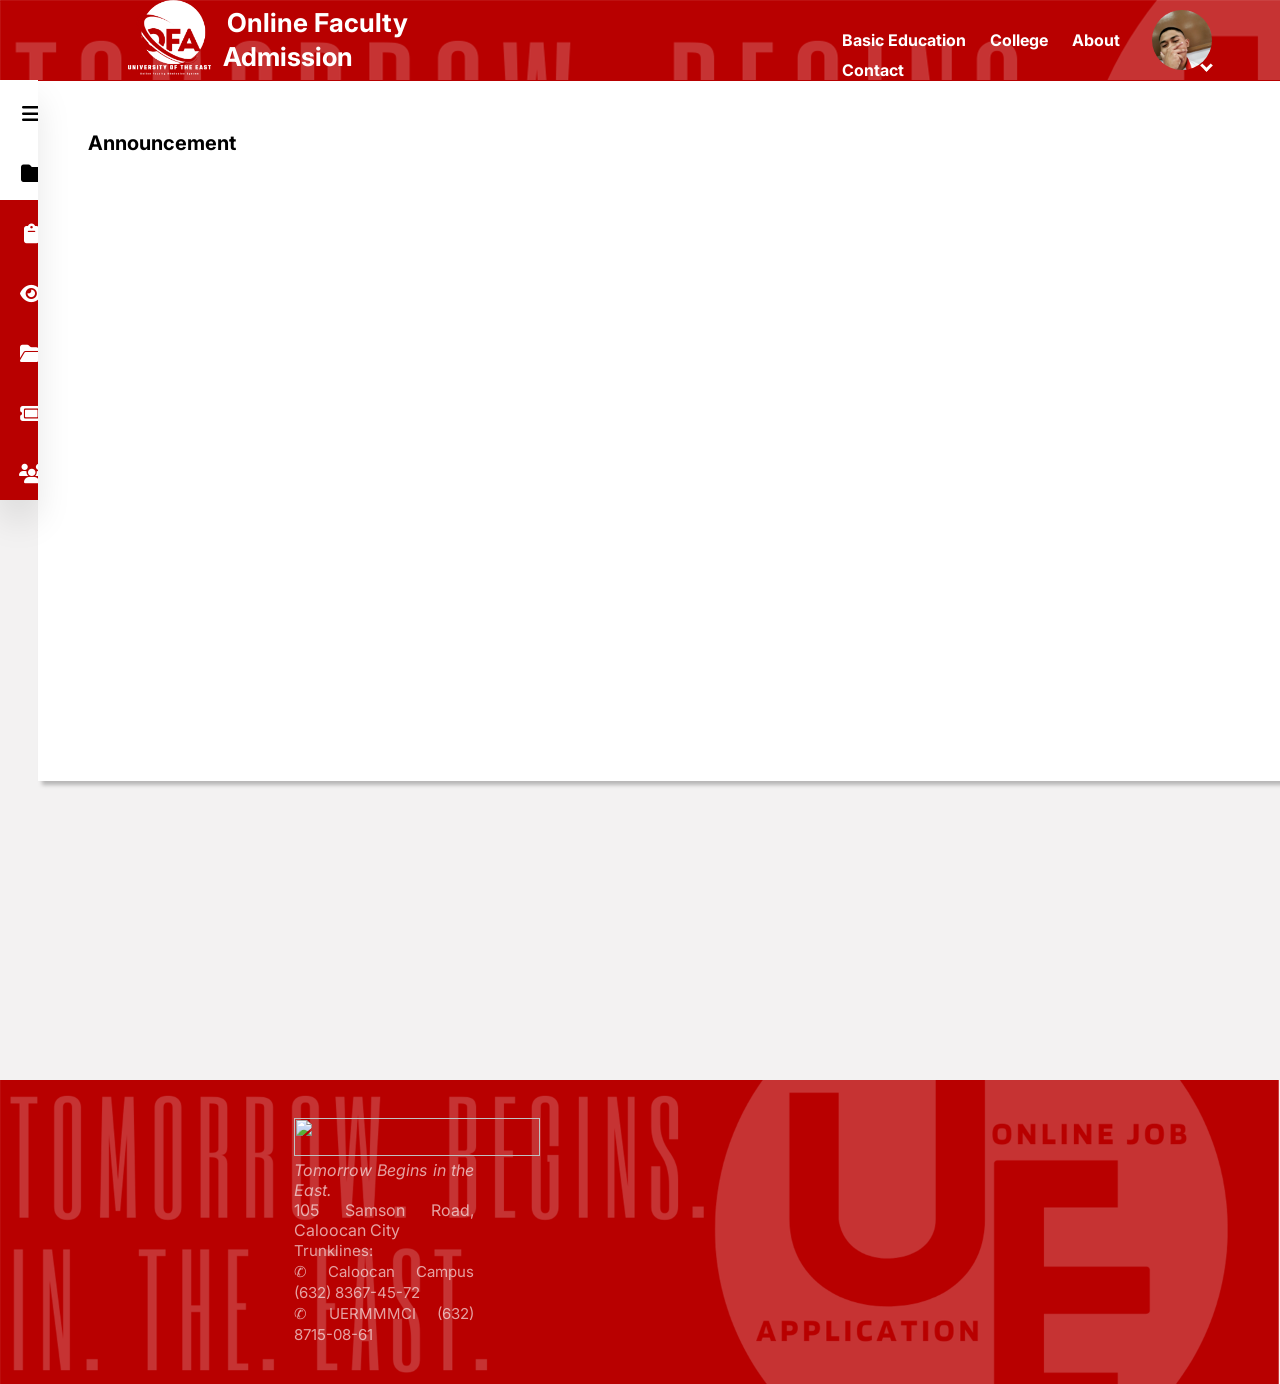
==== Announcement.html @ 448e175f "Add files via upload" ====
<!DOCTYPE html>
<html>
    <head>
        <meta charset="UTF-8" />
        <title>UE Faculty Admission</title>
        <meta name="viewport" content="width=device-width, initial-scale=1.0" />
        <link href="style2.css" rel="stylesheet" type="text/css"/>
        <link href='https://fonts.googleapis.com/css?family=Inter' rel='stylesheet'>
        <link rel="stylesheet" href="https://cdnjs.cloudflare.com/ajax/libs/font-awesome/6.3.0/css/all.min.css">
        <style>
            * {
                box-sizing: border-box;
            }
        </style>
    </head>
    <body>
        <div class="wrapper">
            <div class="header" id="myHeader">
                <div style="width: 10%;float: left;">
                    &nbsp;
                </div>
                <div style="float:left;width: 20%;">
                    <!--a href="javascript:javascript:history.go(-1)" class="mainlink" style="text-decoration: none;"-->
                    <a href="index-page2.html" class="mainlink" style="text-decoration: none;">
                        <img src="images/OFASlogo.png" height="75" style="float:left;"><p style="float:left;">&nbsp;&nbsp;&nbsp;&nbsp;</p><h1>Online Faculty<br>&nbsp;&nbsp;Admission</h1></a>
                </div>
                <div style="width: 35%;float: left;">
                    &nbsp;
                </div>
                <div style="width: 25%;float: left; position:static;" id="extra">
                    <div class="dropdown">
                        <button class="dropbtn">Basic Education</button>
                        <div class="dropdown-content">
                            <a href="https://www.ue.edu.ph/cal/academic-programs/" class="drop" target="_blank" rel="noopener noreferrer">Pre-School</a>
                            <a href="https://www.ue.edu.ph/cal/elementary/" class="drop" target="_blank" rel="noopener noreferrer">Elementary</a>
                            <a href="https://www.ue.edu.ph/cal/junior-high/" class="drop" target="_blank" rel="noopener noreferrer">Junior High</a>
                            <a href="https://www.ue.edu.ph/cal/senior-high-2/" class="drop" target="_blank" rel="noopener noreferrer">Senior High</a>
                        </div>
                    </div>
                    <div class="dropdown">
                        <button class="dropbtn">College</button>
                        <div class="dropdown-content">
                            <a href="https://www.ue.edu.ph/cal/college-of-engineering-2/" class="drop" target="_blank" rel="noopener noreferrer">Engineering</a>
                            <a href="https://www.ue.edu.ph/cal/college-of-business-administration/" class="drop" target="_blank" rel="noopener noreferrer">Business Administration</a>
                            <a href="https://www.ue.edu.ph/cal/college-of-arts-and-sciences-2/" class="drop" target="_blank" rel="noopener noreferrer">Art and Sciences</a>
                            <a href="https://www.ue.edu.ph/cal/senior-high-2/" class="drop" target="_blank" rel="noopener noreferrer">Fine Arts, Architecture, and Design</a>
                        </div>
                    </div>
                    <div class="dropdown">
                        <a href="https://www.ue.edu.ph/mla/welcome-note/" class="dropbtn" target=”_blank” rel="noopener noreferrer">About</a>
                    </div>
                    <div class="dropdown">
                        <a href="https://www.ue.edu.ph/mla/email-directory/" class="dropbtn" target=”_blank” rel="noopener noreferrer">Contact</a>
                    </div>
                </div>
                <div style="width: 10%;float: left;margin-top: 10px;">
                    <div onclick="toggleMenu()">
                        <img src="images/sample.jpg" height="60px" style="border-radius: 40px;"><i class="arrow down"></i>
                    </div>
                    <div class="sub-menu-wrap" id="subMenu">
                        <div class="sub-menu">
                            <div class="user-info">
                                <img src="images/sample.jpg"> 
                                <h2 style="color:#FFFFFF;font-family: 'Inter';">Kenneth Aedrianne Inao</h2>
                            </div>

                            <hr>
                            <a href="#" class="sub-menu-link">
                                <img src="images/profile.png">
                                <p>Edit Profile</p>
                                <span>></span>
                            </a>
                            <a href="#" class="sub-menu-link">
                                <img src="images/setting.png">
                                <p>Settings & Privacy</p>
                                <span>></span>
                            </a>
                            <a href="#" class="sub-menu-link">
                                <img src="images/help.png">
                                <p>Help & Support</p>
                                <span>></span>
                            </a>
                            <a href="#" class="sub-menu-link">
                                <img src="images/logout.png">
                                <p>Logout</p>
                                <span>></span>
                            </a>
                        </div>

                        <script>
                            let subMenu = document.getElementById("subMenu");

                            function toggleMenu(){
                                subMenu.classList.toggle("open-menu")
                            }
                        </script>
                    </div>
                </div>  
            </div>
            <div class="body" id="body">
                <nav>
                    <ul>
                        <li><a href="#" class="head-nav"><i class="fa-solid fa-bars"></i><span class="nav-item">Modules</span></a></li>
                        <li><a href="#" class="active"><i class="fa-solid fa-folder"></i><span class="nav-item">Announcement</span></a></li>
                        <li><a href="JobPosting.html"><i class="fa-solid fa-clipboard"></i><span class="nav-item">Job Vacancy</span></a></li>
                        <li><a href="#"><i class="fa-solid fa-eye"></i><span class="nav-item">View Hiring Process</span></a></li>
                        <li><a href="#"><i class="fa-solid fa-folder-open"></i><span class="nav-item">Downloadable Forms</span></a></li>
                        <li><a href="#"><i class="fa-solid fa-ticket"></i><span class="nav-item">Referral</span></a></li>
                        <li><a href="#"><i class="fa-solid fa-users"></i><span class="nav-item">Personal Information</span></a></li>
                    </ul>
                </nav>
                <div class="content-nav-bar">
                    <div class="container">
                        <h2>Announcement</h2>
                        <div>
                            
                        </div>
                    </div>
                </div>
            </div>
            <div class="footer">
                <div class="footer-div">
                    
                </div>
                <div class="footer-div">
                    <div class="textwidget"><p><img src="https://www.ue.edu.ph/cal/wp-content/uploads/2020/08/footer_name_ue.png" alt="" width="246" height="38"><br>
                        <em>Tomorrow Begins in the East.</em>
                        <br>105 Samson Road, Caloocan City<br>
                        <span style="font-size: 15px; color: #ffffffa1;">Trunklines:<br>
                        ✆ Caloocan Campus (632) 8367-45-72<br>
                        ✆ UERMMMCI (632) 8715-08-61<br>
                        </span></p>
                    </div>
                </div>
                <div class="footer-div">
                    
                </div>
                <div class="footer-div">
                    
                </div>
                <div class="footer-div">
                    
                </div>
            </div>
        </div>
    </body>
</html>
---- style2.css ----
*{
    padding: 0;
    margin: 0;
    text-decoration: none;
    list-style-type: none;
    box-sizing: border-box;
}

.jobposting{
    width: 90%;
    height: auto;
    
    border-collapse: collapse;

    margin-left: auto;
    margin-right: auto;
}

.table-head{
    font-family: 'Inter';
    font-size: 15px;
    text-align: left;
    padding: 15px;
}

.table-row-head{
    background-color: #B80000;
    color:#FFFFFF;

    height: 30px;
}

thead, tbody{
    border: 2px solid #231F20;
    border-style: line;
}

.data{
    padding: 5px;
}

.sub-menu-wrap{
    position:absolute;
    right: 5%;

    width: 19%;
    max-height: 0px;

    overflow: hidden;
    transition: max-height 0.5s;
}

.sub-menu-wrap.open-menu{
    max-height: 410px;
}

.sub-menu{
    background-color: #B80000;
    padding: 20px;
    margin: 10px;
}

.user-info{
    display: flex;
    align-items: center;
}

.user-info h3{
    font-weight: 500px;
}

.user-info img{
    width: 70px;
    border-radius: 50%;
    margin-right: 15px;
}

.sub-menu hr{
    border: 0;
    height: 1px;
    width: 100%;
    background: #ccc;
    margin: 15px 0 10px;
}

.sub-menu-link{
    display: flex;
    align-items: center;
    text-decoration: none;
    
    font-family: 'Inter';
    color:#FFFFFF;
    margin: 12px 0;
}

.sub-menu-link p{
    width: 100%;
}

.sub-menu-link img{
    width: 40px;
    background: #e5e5e5;
    border-radius: 50%;
    padding: 8px;
    margin-right: 15px;
}

.sub-menu-link span{
    font-size: 22px;
    transition: transform 0.5s;
}

.sub-menu-link:hover span{
    transform: translateX(5px)
}

.sub-menu-link:hover p{
    font-weight: 600;
}

.dropbtn {
    background-color:transparent;
    font-family: 'Inter';
    font-style: normal;
    text-align: left;
    font-weight: 700;
    color: white;

    margin-top:20px;
    border: none;
    
    padding: 10px;
    font-size: 16px;
    cursor: pointer;
}
  
.dropdown{
    position: relative;
    display: inline-block;
}
  
.dropdown-content {
    display: none;
    position: absolute;
    background-color: #f9f9f9;
    min-width: 160px;
    box-shadow: 0px 8px 16px 0px rgba(0,0,0,0.2);
    z-index: 4;
}

.dropdown-content a {
    color: #231F20;
    padding: 12px 16px;
    text-decoration: none;
    display: block;
}

.dropdown-content a:hover {
    background-color: #B80000;
    color:#FFFFFF;
}

.dropdown:hover .dropdown-content {
    display: block;
}

.drop{
    font-family:'Inter';
    text-decoration: none;
    font-weight: 400px;
    font-size: 12px;
}

.arrow {
    border: solid rgb(255, 255, 255);
    border-width: 0 3px 3px 0;
    display: inline-block;
    padding: 3px;
    margin-left: -10px;
}

.down {
    transform: rotate(45deg);
    -webkit-transform: rotate(45deg);
}

.header{
    width: 100%;
    position: relative;
    height: 80px;

    z-index: 3;
    background-image: url(images/footer.png);
}

.wrapper{
    float:left;
    width: 100%;
    height: auto;

    animation: transitionIn 7s;
}

.nav-bar{
    float: left;
    width: 15%;

    background-color: #ccc;
}

.body{
    border-top: 1px solid #B80000;
    height: 1000px;

    background-color:#f3f2f2;
    background-position: center;
    background-repeat: no-repeat;
    background-size: cover;
}

.content-nav-bar{
    position: relative;
    width: 100%;
    left: 3%;
    z-index: 1;
}

nav:hover ~ .content-nav-bar{
    transition: all 1s ease;
    left: 15%;
    width: 85%; 

}

.container{
    background-color: #FFFFFF;
    height: auto;
    width: 100%;
    height: 700px;

    font-family: 'Inter';
    text-align: left;
    font-size: 12px;
    padding: 50px;

    box-shadow: 4px 4px 4px rgba(0, 0, 0, 0.25);
}

.footer{
    background-image: url(images/footer.png);
    float: left;

    text-align: center;

    width: 100%; 
    height: auto;
    background-position: center;
    background-repeat: no-repeat;
    background-size: cover;
}

.welcome{
    font-family: 'Inter';
    font-size: 60px;
    font-weight: 600;
    padding: 100px;

    margin-left: auto;
    margin-right: auto;


    color:#FFFFFF;
    text-align: center;

    text-shadow: 5px 5px #4e4e4e;
}

.bg-image{
    background: url(images/background.png);
    position: relative;

    width: 100%;
    height: 300px;

    background-position: center;
    background-repeat: no-repeat;
    background-size: cover;
}

@keyframes transitionIn {
    from {
        opacity: 0;
        transform:rotateX(-5deg)
    }
    
    to {
        opacity: 1;
        transform: rotateX(0);
    }
}

.logo{
    display: block;
    margin-left: auto;
    margin-right: auto;

    width: 78.08px;
    height: 75px;
}

h1{
    width: 600px;
    height: 68px;

    font-family: 'Inter';
    font-style: normal;
    text-align: left;
    font-weight: 700;
    font-size: 26px;
    line-height: 34px;

    margin-top: 6px;

    color: #FFFFFF;
}

h2{
    font-size: 20px;
}

h3{
    margin-top: 10px;
    margin-left: -3%;
    text-align: justify;
    color:#FFFFFF;
}

.contacts{
    text-align: justify;
    margin-right: 5%;
}

.footer-div{
    padding: 3%;
    width: 20%;
    height: auto;
    float: left;
    color: #ffffffa1;
    font-family: 'Inter';
    font-style: normal;
    text-align: justify;
    font-size: 16px;
    line-height: 20px;
}

nav{
    position: absolute;
    background: #B80000;
    z-index: 2;

    height: auto;
    width: 3%;
    left: 0;
    top: 80px;

    overflow: hidden;
    transition: width 0.2s linear;
    box-shadow: 0 20px 35px rgb(0, 0, 0, 0.1);
}

.fa-solid{
    position:relative;
    width: 15%;
    height: 40px;
    top: 14px;
    font-size: 20px;
    text-align: center;
}

.nav-item{
    position: relative;
    top: 12px;
    margin-left: 10px;
}

nav a{
    position: relative;
    color: white;
    font-size: 14px;
    display: table;
    width: 300px;
    padding: 10px;

    font-family: 'Inter';
}

.head-nav{
    background: #ffffff;
    transition: .5s;
    color: black;
}

nav a.active,nav a:hover{
    background: #ffffff;
    transition: .5s;
    color: black;
    box-shadow: none;
}

nav:hover{
    width: 15%;
    transition: all 1s ease;
}

@media only screen and (max-width: 768px) {

    .logo{
        position: absolute;
        width: 58.08px;
        height: 55px;
        left: 15px;
    }

    #extra{
        display: none;
    }

    h1{
        width: 230px;
        height: 10px;
        margin-left: 10%;

        font-family: 'Inter';
        font-style: normal;
        text-align: left;
        font-size: 12px;

        color: #FFFFFF;
    }

    .mainlink{
        text-decoration: none;
    
        font-family: 'Inter';
        font-style: normal;
        text-align: center;
        font-weight: bold;
        float: left;
    
        color: #FFFFFF;
    }
}

@media only screen and (max-width: 768px) {

    .wrapper{
        width: 700px;
    }

    .logo{
        position: absolute;
        width: 58.08px;
        height: 55px;
        left: 15px;
    }

    #extra{
        display: none;
    }

    h1{
        width: 230px;
        height: 10px;
        margin-left: 10%;

        font-family: 'Inter';
        font-style: normal;
        text-align: left;
        font-size: 12px;

        color: #FFFFFF;
    }

    .mainlink{
        text-decoration: none;
    
        font-family: 'Inter';
        font-style: normal;
        text-align: center;
        font-weight: bold;
        float: left;
    
        color: #FFFFFF;
    }
}
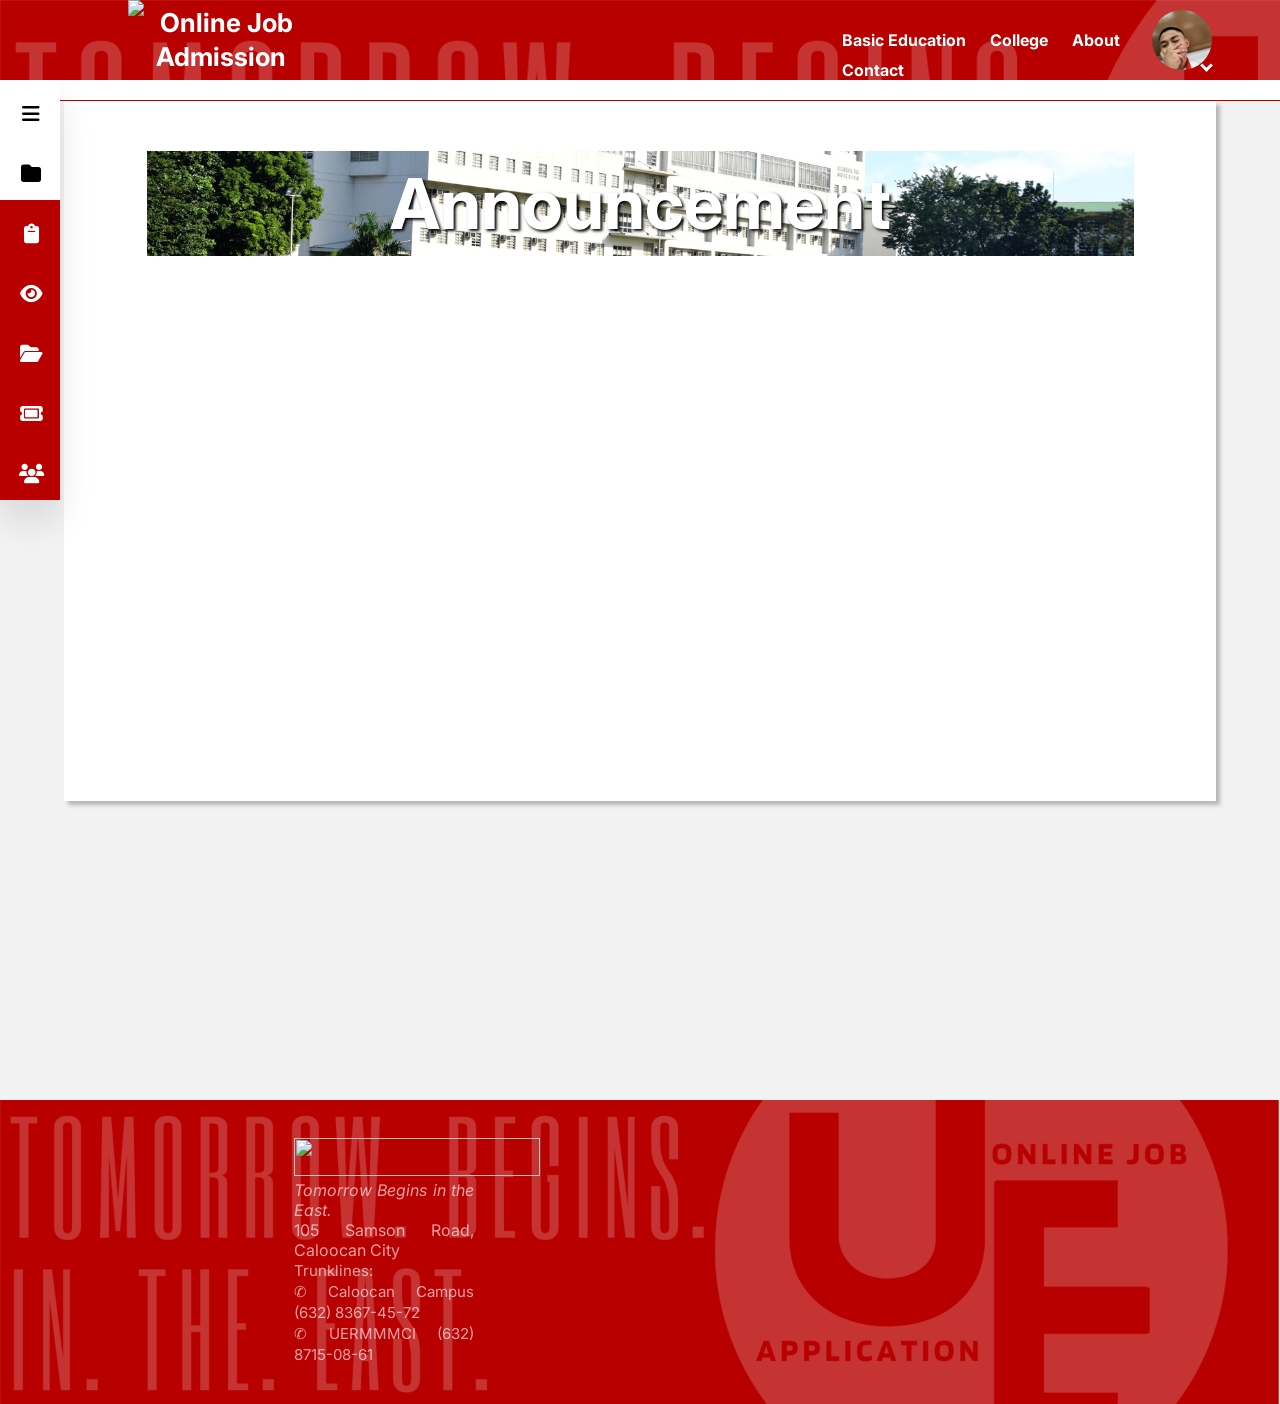
==== commit 2c7155f1: "Add files via upload" ====
--- a/Announcement.html
+++ b/Announcement.html
@@ -4,7 +4,9 @@
         <meta charset="UTF-8" />
         <title>UE Faculty Admission</title>
         <meta name="viewport" content="width=device-width, initial-scale=1.0" />
+        <link href="layout.css" rel="stylesheet" type="text/css"/>
         <link href="style2.css" rel="stylesheet" type="text/css"/>
+        <link href="animation.css" rel="stylesheet" type="text/css"/>
         <link href='https://fonts.googleapis.com/css?family=Inter' rel='stylesheet'>
         <link rel="stylesheet" href="https://cdnjs.cloudflare.com/ajax/libs/font-awesome/6.3.0/css/all.min.css">
         <style>
@@ -22,7 +24,7 @@
                 <div style="float:left;width: 20%;">
                     <!--a href="javascript:javascript:history.go(-1)" class="mainlink" style="text-decoration: none;"-->
                     <a href="index-page2.html" class="mainlink" style="text-decoration: none;">
-                        <img src="images/OFASlogo.png" height="75" style="float:left;"><p style="float:left;">&nbsp;&nbsp;&nbsp;&nbsp;</p><h1>Online Faculty<br>&nbsp;&nbsp;Admission</h1></a>
+                        <img src="images/OJA (1).png" height="75" style="float:left;"><p style="float:left;">&nbsp;&nbsp;&nbsp;&nbsp;</p><h1>Online Job<br>&nbsp;&nbsp;Admission</h1></a>
                 </div>
                 <div style="width: 35%;float: left;">
                     &nbsp;
@@ -111,9 +113,11 @@
                 </nav>
                 <div class="content-nav-bar">
                     <div class="container">
-                        <h2>Announcement</h2>
+                        <div class="head-announcement">
+                            <h2>Announcement</h2>
+                        </div>
                         <div>
-                            
+                                
                         </div>
                     </div>
                 </div>
--- a/layout.css
+++ b/layout.css
@@ -0,0 +1,232 @@
+*{
+    padding: 0;
+    margin: 0;
+    text-decoration: none;
+    list-style-type: none;
+    box-sizing: border-box;
+}
+
+body{
+    height: auto;
+}
+.wrapper{
+    float:left;
+    width: 100%;
+    height: auto;
+
+    animation: transitionIn 2s;
+}
+
+.sub-menu-wrap{
+    position:absolute;
+    right: 5%;
+
+    width: 19%;
+    max-height: 0px;
+
+    overflow: hidden;
+    transition: max-height 0.5s;
+}
+
+.sub-menu-wrap.open-menu{
+    max-height: 410px;
+}
+
+.sub-menu{
+    background-color: #B80000;
+    padding: 20px;
+    margin: 10px;
+}
+
+.user-info{
+    display: flex;
+    align-items: center;
+}
+
+.user-info h3{
+    font-weight: 500px;
+}
+
+.user-info img{
+    width: 70px;
+    border-radius: 50%;
+    margin-right: 15px;
+}
+
+.sub-menu hr{
+    border: 0;
+    height: 1px;
+    width: 100%;
+    background: #ccc;
+    margin: 15px 0 10px;
+}
+
+.sub-menu-link{
+    display: flex;
+    align-items: center;
+    text-decoration: none;
+    
+    font-family: 'Inter';
+    color:#FFFFFF;
+    margin: 12px 0;
+}
+
+.sub-menu-link p{
+    width: 100%;
+}
+
+.sub-menu-link img{
+    width: 40px;
+    background: #e5e5e5;
+    border-radius: 50%;
+    padding: 8px;
+    margin-right: 15px;
+}
+
+.sub-menu-link span{
+    font-size: 22px;
+    transition: transform 0.5s;
+}
+
+.sub-menu-link:hover span{
+    transform: translateX(5px)
+}
+
+.sub-menu-link:hover p{
+    font-weight: 600;
+}
+
+.dropbtn {
+    background-color:transparent;
+    font-family: 'Inter';
+    font-style: normal;
+    text-align: left;
+    font-weight: 700;
+    color: white;
+
+    margin-top:20px;
+    border: none;
+    
+    padding: 10px;
+    font-size: 16px;
+    cursor: pointer;
+}
+  
+.dropdown{
+    position: relative;
+    display: inline-block;
+}
+  
+.dropdown-content {
+    display: none;
+    position: absolute;
+    background-color: #f9f9f9;
+    min-width: 160px;
+    box-shadow: 0px 8px 16px 0px rgba(0,0,0,0.2);
+    z-index: 4;
+}
+
+.dropdown-content a {
+    color: #231F20;
+    padding: 12px 16px;
+    text-decoration: none;
+    display: block;
+}
+
+.dropdown-content a:hover {
+    background-color: #B80000;
+    color:#FFFFFF;
+}
+
+.dropdown:hover .dropdown-content {
+    display: block;
+}
+
+.drop{
+    font-family:'Inter';
+    text-decoration: none;
+    font-weight: 400px;
+    font-size: 12px;
+}
+
+.arrow {
+    border: solid rgb(255, 255, 255);
+    border-width: 0 3px 3px 0;
+    display: inline-block;
+    padding: 3px;
+    margin-left: -10px;
+}
+
+.down {
+    transform: rotate(45deg);
+    -webkit-transform: rotate(45deg);
+}
+
+.header{
+    width: 100%;
+    position: relative;
+    height: 80px;
+
+    z-index: 3;
+    background-image: url(images/footer.png);
+}
+
+.content-nav-bar{
+    position: relative;
+    width: 90%;
+    left: 5%;
+    z-index: 1;
+}
+
+nav{
+    position: absolute;
+    background: #B80000;
+    z-index: 2;
+
+    height: auto;
+    width: 60px;
+    left: 0;
+    top: 80px;
+
+    overflow: hidden;
+    transition: width 0.2s linear;
+    box-shadow: 0 20px 35px rgb(0, 0, 0, 0.1);
+}
+
+nav a{
+    position: relative;
+    color: white;
+    font-size: 14px;
+    display: table;
+    width: 300px;
+    padding: 10px;
+
+    font-family: 'Inter';
+}
+
+.head-nav{
+    background: #ffffff;
+    transition: .5s;
+    color: black;
+}
+
+nav a.active,nav a:hover{
+    background: #ffffff;
+    transition: .5s;
+    color: black;
+    box-shadow: none;
+}
+
+nav:hover{
+    width: 15%;
+    transition: all 1s ease;
+}
+
+.fa-solid{
+    position:relative;
+    width: 15%;
+    height: 40px;
+    top: 14px;
+    font-size: 20px;
+    text-align: center;
+}
--- a/style2.css
+++ b/style2.css
@@ -1,214 +1,12 @@
-*{
-    padding: 0;
-    margin: 0;
-    text-decoration: none;
-    list-style-type: none;
-    box-sizing: border-box;
-}
-
-.jobposting{
-    width: 90%;
-    height: auto;
-    
-    border-collapse: collapse;
-
-    margin-left: auto;
-    margin-right: auto;
-}
-
-.table-head{
-    font-family: 'Inter';
-    font-size: 15px;
-    text-align: left;
-    padding: 15px;
-}
-
-.table-row-head{
-    background-color: #B80000;
-    color:#FFFFFF;
-
-    height: 30px;
-}
-
-thead, tbody{
-    border: 2px solid #231F20;
-    border-style: line;
-}
-
-.data{
-    padding: 5px;
-}
-
-.sub-menu-wrap{
-    position:absolute;
-    right: 5%;
-
-    width: 19%;
-    max-height: 0px;
-
-    overflow: hidden;
-    transition: max-height 0.5s;
-}
-
-.sub-menu-wrap.open-menu{
-    max-height: 410px;
-}
-
-.sub-menu{
-    background-color: #B80000;
-    padding: 20px;
-    margin: 10px;
-}
-
-.user-info{
-    display: flex;
-    align-items: center;
-}
-
-.user-info h3{
-    font-weight: 500px;
-}
-
-.user-info img{
-    width: 70px;
-    border-radius: 50%;
-    margin-right: 15px;
-}
-
-.sub-menu hr{
-    border: 0;
-    height: 1px;
-    width: 100%;
-    background: #ccc;
-    margin: 15px 0 10px;
-}
-
-.sub-menu-link{
-    display: flex;
-    align-items: center;
-    text-decoration: none;
-    
-    font-family: 'Inter';
-    color:#FFFFFF;
-    margin: 12px 0;
-}
-
-.sub-menu-link p{
-    width: 100%;
-}
-
-.sub-menu-link img{
-    width: 40px;
-    background: #e5e5e5;
-    border-radius: 50%;
-    padding: 8px;
-    margin-right: 15px;
-}
-
-.sub-menu-link span{
-    font-size: 22px;
-    transition: transform 0.5s;
-}
-
-.sub-menu-link:hover span{
-    transform: translateX(5px)
-}
-
-.sub-menu-link:hover p{
-    font-weight: 600;
-}
-
-.dropbtn {
-    background-color:transparent;
-    font-family: 'Inter';
-    font-style: normal;
-    text-align: left;
-    font-weight: 700;
-    color: white;
-
-    margin-top:20px;
-    border: none;
-    
-    padding: 10px;
-    font-size: 16px;
-    cursor: pointer;
-}
-  
-.dropdown{
-    position: relative;
-    display: inline-block;
-}
-  
-.dropdown-content {
-    display: none;
-    position: absolute;
-    background-color: #f9f9f9;
-    min-width: 160px;
-    box-shadow: 0px 8px 16px 0px rgba(0,0,0,0.2);
-    z-index: 4;
-}
-
-.dropdown-content a {
-    color: #231F20;
-    padding: 12px 16px;
-    text-decoration: none;
-    display: block;
-}
-
-.dropdown-content a:hover {
-    background-color: #B80000;
-    color:#FFFFFF;
-}
-
-.dropdown:hover .dropdown-content {
-    display: block;
-}
-
-.drop{
-    font-family:'Inter';
-    text-decoration: none;
-    font-weight: 400px;
-    font-size: 12px;
-}
-
-.arrow {
-    border: solid rgb(255, 255, 255);
-    border-width: 0 3px 3px 0;
-    display: inline-block;
-    padding: 3px;
-    margin-left: -10px;
-}
-
-.down {
-    transform: rotate(45deg);
-    -webkit-transform: rotate(45deg);
-}
-
-.header{
-    width: 100%;
-    position: relative;
-    height: 80px;
-
-    z-index: 3;
-    background-image: url(images/footer.png);
-}
-
-.wrapper{
-    float:left;
-    width: 100%;
-    height: auto;
-
-    animation: transitionIn 7s;
-}
-
 .nav-bar{
     float: left;
-    width: 15%;
+    width: 20%;
 
     background-color: #ccc;
 }
 
 .body{
+    margin-top: 20px;
     border-top: 1px solid #B80000;
     height: 1000px;
 
@@ -216,20 +14,6 @@
     background-position: center;
     background-repeat: no-repeat;
     background-size: cover;
-}
-
-.content-nav-bar{
-    position: relative;
-    width: 100%;
-    left: 3%;
-    z-index: 1;
-}
-
-nav:hover ~ .content-nav-bar{
-    transition: all 1s ease;
-    left: 15%;
-    width: 85%; 
-
 }
 
 .container{
@@ -287,18 +71,6 @@
     background-size: cover;
 }
 
-@keyframes transitionIn {
-    from {
-        opacity: 0;
-        transform:rotateX(-5deg)
-    }
-    
-    to {
-        opacity: 1;
-        transform: rotateX(0);
-    }
-}
-
 .logo{
     display: block;
     margin-left: auto;
@@ -325,7 +97,7 @@
 }
 
 h2{
-    font-size: 20px;
+    font-size: auto;
 }
 
 h3{
@@ -353,143 +125,20 @@
     line-height: 20px;
 }
 
-nav{
-    position: absolute;
-    background: #B80000;
-    z-index: 2;
-
-    height: auto;
-    width: 3%;
-    left: 0;
-    top: 80px;
-
-    overflow: hidden;
-    transition: width 0.2s linear;
-    box-shadow: 0 20px 35px rgb(0, 0, 0, 0.1);
-}
-
-.fa-solid{
-    position:relative;
-    width: 15%;
-    height: 40px;
-    top: 14px;
-    font-size: 20px;
-    text-align: center;
-}
-
 .nav-item{
     position: relative;
     top: 12px;
     margin-left: 10px;
 }
 
-nav a{
-    position: relative;
-    color: white;
-    font-size: 14px;
-    display: table;
-    width: 300px;
+.container h2{
+    text-align: center; 
+    font-size: 70px;
     padding: 10px;
+    color:#ffffff;
+    text-shadow: 2px 2px 3px #000000;
 
-    font-family: 'Inter';
-}
-
-.head-nav{
-    background: #ffffff;
-    transition: .5s;
-    color: black;
-}
-
-nav a.active,nav a:hover{
-    background: #ffffff;
-    transition: .5s;
-    color: black;
-    box-shadow: none;
-}
-
-nav:hover{
-    width: 15%;
-    transition: all 1s ease;
-}
-
-@media only screen and (max-width: 768px) {
-
-    .logo{
-        position: absolute;
-        width: 58.08px;
-        height: 55px;
-        left: 15px;
-    }
-
-    #extra{
-        display: none;
-    }
-
-    h1{
-        width: 230px;
-        height: 10px;
-        margin-left: 10%;
-
-        font-family: 'Inter';
-        font-style: normal;
-        text-align: left;
-        font-size: 12px;
-
-        color: #FFFFFF;
-    }
-
-    .mainlink{
-        text-decoration: none;
-    
-        font-family: 'Inter';
-        font-style: normal;
-        text-align: center;
-        font-weight: bold;
-        float: left;
-    
-        color: #FFFFFF;
-    }
-}
-
-@media only screen and (max-width: 768px) {
-
-    .wrapper{
-        width: 700px;
-    }
-
-    .logo{
-        position: absolute;
-        width: 58.08px;
-        height: 55px;
-        left: 15px;
-    }
-
-    #extra{
-        display: none;
-    }
-
-    h1{
-        width: 230px;
-        height: 10px;
-        margin-left: 10%;
-
-        font-family: 'Inter';
-        font-style: normal;
-        text-align: left;
-        font-size: 12px;
-
-        color: #FFFFFF;
-    }
-
-    .mainlink{
-        text-decoration: none;
-    
-        font-family: 'Inter';
-        font-style: normal;
-        text-align: center;
-        font-weight: bold;
-        float: left;
-    
-        color: #FFFFFF;
-    }
+    background-image: url(images/Image\ Slide\ 1.jpg);
+    background-repeat:repeat-y;
+    background-position: center;
 }
--- a/animation.css
+++ b/animation.css
@@ -0,0 +1,76 @@
+@keyframes transitionIn {
+    from {
+        opacity: 0;
+        transform:rotateX(-5deg)
+    }
+    
+    to {
+        opacity: 1;
+        transform: rotateX(0);
+    }
+}
+
+@media only screen and (max-width: 5000px){
+    nav:hover ~ .content-nav-bar{
+        transition: all 1s ease;
+        left: 15%;
+        width: 85%; 
+
+    }
+}
+
+@media only screen and (max-width: 1024px) {
+
+    #extra{
+        display: none;
+    }
+    
+    .wrapper{
+        width: 1440px;
+        height: 865px;
+    }
+
+    nav:hover{
+        width: 300px;
+    }
+    
+    nav:hover ~ .content-nav-bar{
+        transition: all 1s ease;
+        left: 15%;
+        width: 85%; 
+
+    }
+}
+
+@media only screen and (max-width: 425px) {
+
+    #extra{
+        display: none;
+    }
+    
+    .wrapper{
+        size: absolute;
+        width: 425px;
+        height: 100%;
+    }
+
+    nav:hover{
+        width: 300px;
+    }
+
+    .container h2{
+        font-size: 30px;
+    }
+
+    .container{
+        width: 94%;
+        margin: 0 3%;
+    }
+
+    .content-nav-bar{
+        position: absolute;
+        width: 100%;
+        left: 0;
+        z-index: 1;
+    }
+}
